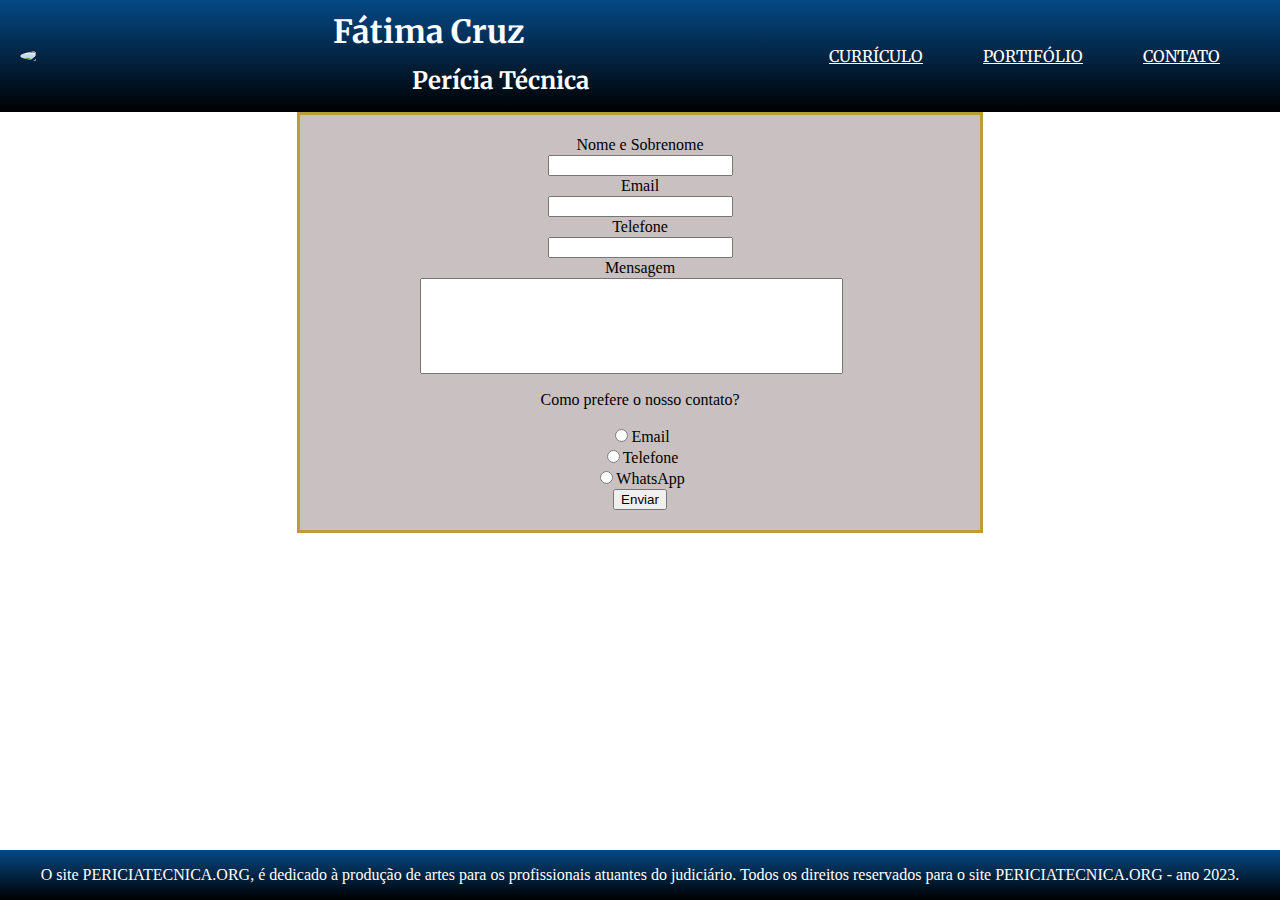
==== contato.html @ 84efe2ba "atualizando o projeto" ====
<!DOCTYPE html>
<html lang="pt-br">
<head>
    <link rel="preconnect" href="https://fonts.googleapis.com">
    <link rel="preconnect" href="https://fonts.gstatic.com" crossorigin>
    <link rel="shortcut icon" href="./assets/img/logo.jpg" type="image/x-icon">
    <meta charset="UTF-8">
    <meta http-equiv="X-UA-Compatible" content="IE=edge">
    <meta name="viewport" content="width=device-width, initial-scale=1.0">
    <title>Contatos</title>
    <link rel="stylesheet" href="./assets/styles/style-dados.css">
    <link href="https://fonts.googleapis.com/css2?family=Merriweather:wght@400;700&display=swap" rel="stylesheet">



</head>

<body>
    <header>
        <img id="logo" src="./assets/img/logo.jpg">

        <div class="principal">
            <h1 class="titulo-principal"> Fátima Cruz</h1>
            <h2 class="titulo-centralizado"> Perícia Técnica</h2>
        </div>
        
        <nav>
            <ul>
                <li>
                    <a href="index.html"> Currículo</a>
                </li>
                <li>
                    <a href="portifolio.html"> Portifólio</a>
                </li>
                <li>
                    <a href="contato.html"> Contato</a>
                </li>
            </ul>
        </nav>
    </header>

    <main>
        <form class="container">
            <label for="nomesobrenome">Nome e Sobrenome</label>
            <input type="text" id="nomesobrenome" class="input-padrao">
        
                    <label for="email">Email</label>
                    <input type="text" id="email" class="input-padrao">
                    
                    <label for="telefone">Telefone</label>
                    <input type="text" id="telefone" class="input-padrao">
                    
                    <label for="mensagem">Mensagem</label>
                    <textarea cols="50" rows="6" id="mensagem" class="input-padrao"></textarea>

                    <div class="preferencias">
                        <p>Como prefere o nosso contato?</p>
                        <label for="radio-email"><input type="radio" name="contato" value="email" id="radio-email">Email</label>
                        <label for="radio-telefone"><input type="radio" name="contato" value="telefone" id="radio-telefone">Telefone</label>
                        <label for="radio-whatsapp"><input type="radio" name="contato" value="whatsapp" id="radio-whatsapp">WhatsApp</label>
                    </div>
                    
                    <input type="submit" value="Enviar">
                </form>
            </main>
                

    <div class="footer">
        <p>O site PERICIATECNICA.ORG, é dedicado à produção de artes para os profissionais atuantes do judiciário.
        Todos os direitos reservados para o site PERICIATECNICA.ORG - ano 2023.</p>
    </div>
    </body>
</html>


<!-- <main> -->
    <!-- </main> -->
---- assets/styles/style-dados.css ----
/* html{
    margin: 0;
    padding: 0;
}

*{box-sizing: border-box;
    padding: 0;
    margin: 0;
} */

body{
    margin: 0;
    padding: 0;
}

h1{
    color: #fff;
}

h2{
    color: 
    #fff;
}

nav {
    padding: 30px;
}

nav  ul{
    list-style-type: none;
    display: flex;
    align-items: center;
    position: relative;
}

nav  ul  li a:hover{
    color: #b99d37;
    text-decoration:underline;
    cursor: pointer;
}

nav > ul > li> a{
    color: #fff;
    margin: 30px;
    text-align: right;
    text-transform: uppercase;
}

header{
    display: flex;
    justify-content: space-between;
    background-image: linear-gradient(#054985, #000000);
    align-items: center;
    font-family: 'Merriweather', serif;
}


label, input, textarea {
    display: block;
}

form {
    background-color: rgb(201, 193, 193);
    color: black;
    padding: 20px;
    line-height: 20px;
    margin: 0%;
    height: 100%;
    /* border-radius: 10px; */
}

input{
    display: inline-block;
}

textarea{
    resize: none;
    align-self: center;
}

.container{
    margin: auto;
    width: 50%;
    border: 3px solid #b99d37;
    text-align: center;
}

main form textarea{
    margin-left: 100px;
    /* justify-content: center; 
    align-items: center; */
}

#logo{
    padding: 20px; 
    border-radius: 50%;
    width: 12%;
    height: auto;
}

.preferencias{
    display: block;
    /* margin: 10px; */
}

.titulo-principal{
    align-self: flex-start;
}

.titulo-centralizado{
    align-self: flex-end;
}

.principal{
    display: flex;
    flex-direction: column;
    line-height: 8px;
    width: 20%;
    /* position: relative; */
}

/* estilos para o rodapé */
.footer {
    background-image: linear-gradient(#054985, #000000);
    color: #ffffff;
    height: 50px;
    justify-content: center;
    align-items: center;
    width: 100%;
    position: fixed;
    bottom: 0;
    /* left: 0;
    right: 0; */
    /* display: flex; */
}

.footer p{
    text-align: center;
    /* display: flex;
    justify-content: center; */
}
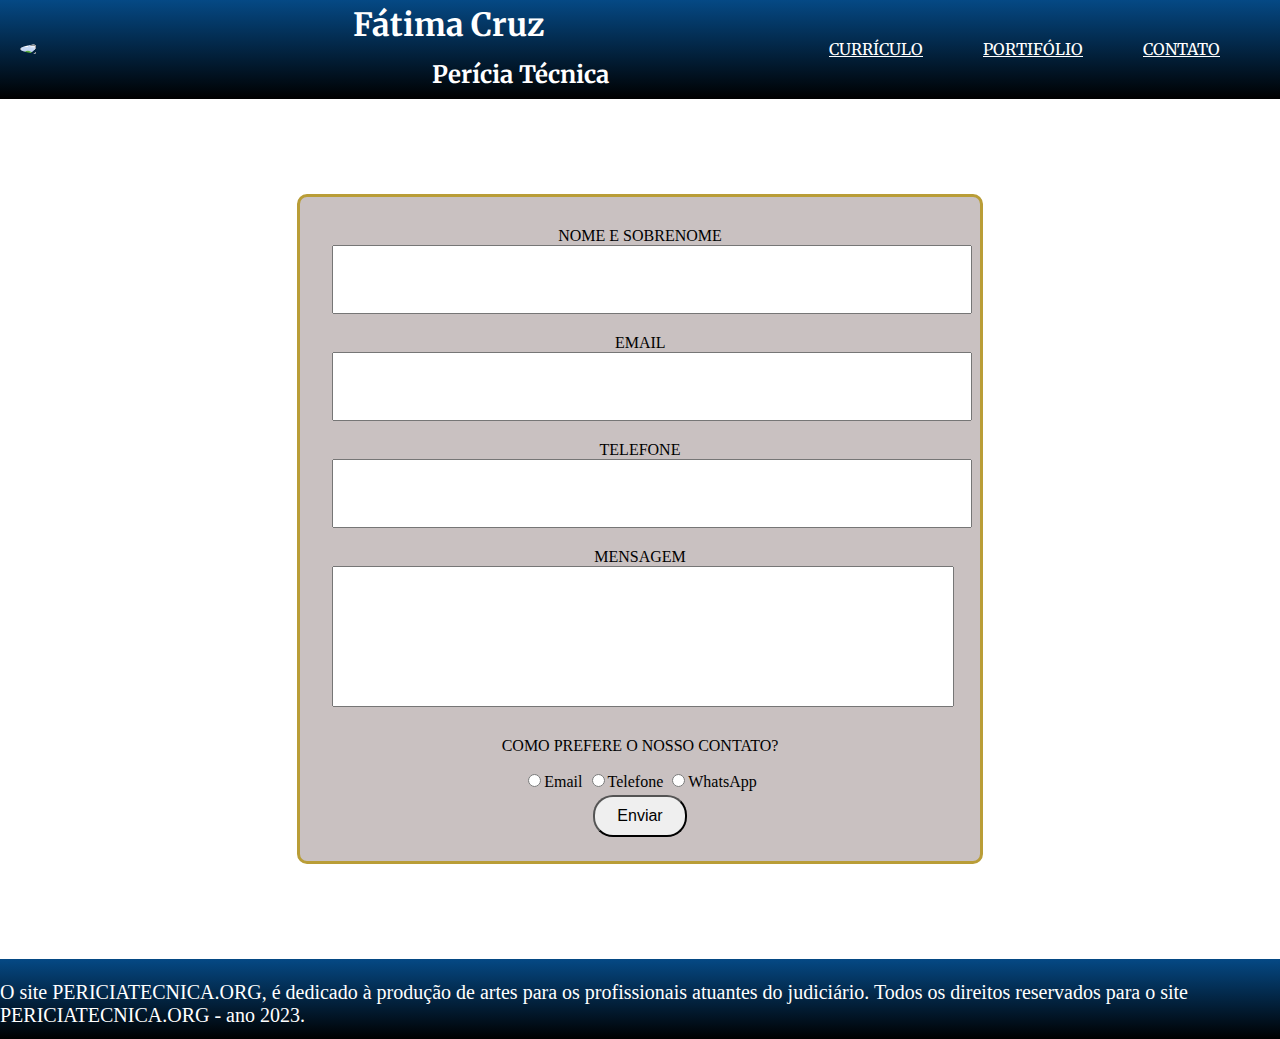
==== commit a724b75e: "deixando o site responsivo" ====
--- a/contato.html
+++ b/contato.html
@@ -10,9 +10,6 @@
     <title>Contatos</title>
     <link rel="stylesheet" href="./assets/styles/style-dados.css">
     <link href="https://fonts.googleapis.com/css2?family=Merriweather:wght@400;700&display=swap" rel="stylesheet">
-
-
-
 </head>
 
 <body>
@@ -25,53 +22,58 @@
         </div>
         
         <nav>
-            <ul>
-                <li>
+                <div>
                     <a href="index.html"> Currículo</a>
-                </li>
-                <li>
+                </div>
+
+                <div>
                     <a href="portifolio.html"> Portifólio</a>
-                </li>
-                <li>
-                    <a href="contato.html"> Contato</a>
-                </li>
-            </ul>
+                </div>
+
+                <div>
+                    <a href="#"> Contato</a>
+                </div>
         </nav>
     </header>
 
     <main>
-        <form class="container">
-            <label for="nomesobrenome">Nome e Sobrenome</label>
-            <input type="text" id="nomesobrenome" class="input-padrao">
-        
-                    <label for="email">Email</label>
-                    <input type="text" id="email" class="input-padrao">
-                    
-                    <label for="telefone">Telefone</label>
-                    <input type="text" id="telefone" class="input-padrao">
-                    
-                    <label for="mensagem">Mensagem</label>
-                    <textarea cols="50" rows="6" id="mensagem" class="input-padrao"></textarea>
+        <form >
+            <fieldset>
+                <label for="nomesobrenome">Nome e Sobrenome</label>
+                <input type="text" id="nomesobrenome" class="input-padrao">
+            </fieldset>
+
+            <fieldset>
+                <label for="email">Email</label>
+                <input type="text" id="email" class="input-padrao">
+            </fieldset>
+
+            <fieldset> 
+                <label for="telefone">Telefone</label>
+                <input type="text" id="telefone" class="input-padrao">
+            </fieldset>
+
+            <fieldset>
+                    <label for="mensage">Mensagem</label>
+                    <textarea name="mensage" id="mensage" cols="30" rows="9" class="input-padrao"></textarea>
+            </fieldset>
 
                     <div class="preferencias">
-                        <p>Como prefere o nosso contato?</p>
+                        <p id="information">Como prefere o nosso contato?</p>
                         <label for="radio-email"><input type="radio" name="contato" value="email" id="radio-email">Email</label>
                         <label for="radio-telefone"><input type="radio" name="contato" value="telefone" id="radio-telefone">Telefone</label>
                         <label for="radio-whatsapp"><input type="radio" name="contato" value="whatsapp" id="radio-whatsapp">WhatsApp</label>
                     </div>
-                    
-                    <input type="submit" value="Enviar">
+
+                    <button type="button">Enviar</button>                
                 </form>
             </main>
                 
 
-    <div class="footer">
-        <p>O site PERICIATECNICA.ORG, é dedicado à produção de artes para os profissionais atuantes do judiciário.
-        Todos os direitos reservados para o site PERICIATECNICA.ORG - ano 2023.</p>
-    </div>
+        <footer>
+            <p class="footer-text">O site PERICIATECNICA.ORG, é dedicado à produção de artes para os profissionais atuantes do judiciário.
+                Todos os direitos reservados para o site PERICIATECNICA.ORG - ano 2023.
+            </p>
+        </footer>
     </body>
-</html>
-
-
-<!-- <main> -->
-    <!-- </main> -->+</html>--- a/assets/styles/style-dados.css
+++ b/assets/styles/style-dados.css
@@ -1,20 +1,20 @@
-/* html{
-    margin: 0;
-    padding: 0;
-}
-
-*{box-sizing: border-box;
-    padding: 0;
-    margin: 0;
-} */
 
 body{
     margin: 0;
     padding: 0;
+} 
+
+header{
+    display: flex;
+    justify-content: space-between;
+    background-image: linear-gradient(#054985, #000000);
+    align-items: center;
+    font-family: 'Merriweather', serif;
 }
 
 h1{
     color: #fff;
+
 }
 
 h2{
@@ -24,72 +24,62 @@
 
 nav {
     padding: 30px;
-}
-
-nav  ul{
+    display: flex;
+}
+
+nav  div{
     list-style-type: none;
-    display: flex;
-    align-items: center;
-    position: relative;
-}
-
-nav  ul  li a:hover{
-    color: #b99d37;
-    text-decoration:underline;
-    cursor: pointer;
-}
-
-nav > ul > li> a{
+    /* align-items: center; */
+    /* position: relative; */
+}
+
+nav div a{
     color: #fff;
     margin: 30px;
     text-align: right;
     text-transform: uppercase;
 }
 
-header{
-    display: flex;
-    justify-content: space-between;
-    background-image: linear-gradient(#054985, #000000);
-    align-items: center;
-    font-family: 'Merriweather', serif;
-}
-
-
-label, input, textarea {
-    display: block;
-}
-
-form {
-    background-color: rgb(201, 193, 193);
-    color: black;
-    padding: 20px;
-    line-height: 20px;
-    margin: 0%;
-    height: 100%;
-    /* border-radius: 10px; */
-}
-
-input{
-    display: inline-block;
-}
-
-textarea{
-    resize: none;
-    align-self: center;
-}
-
-.container{
-    margin: auto;
-    width: 50%;
-    border: 3px solid #b99d37;
-    text-align: center;
-}
-
-main form textarea{
-    margin-left: 100px;
-    /* justify-content: center; 
-    align-items: center; */
-}
+nav div a:hover{
+    color: #b99d37;
+    text-decoration:underline;
+    cursor: pointer;
+}
+
+main ul {
+    list-style: none;
+    display: flex;
+    gap: 200px;
+    justify-content: center;
+}
+
+main ul li img {
+    width: 300px;
+    height: 400px;
+    border: 2px solid #000000;
+    
+}
+
+main ul li img:hover{
+    border-color: #c78c19;
+}
+
+main ul li{
+    text-align: center;
+    font-size: 0.8rem;
+}
+
+main ul li p{
+    color: #000000;
+}
+
+.titulo-principal{
+    align-self: flex-start;
+}
+
+.titulo-centralizado{
+    align-self: flex-end;
+} 
 
 #logo{
     padding: 20px; 
@@ -98,44 +88,160 @@
     height: auto;
 }
 
-.preferencias{
-    display: block;
-    /* margin: 10px; */
-}
-
-.titulo-principal{
-    align-self: flex-start;
-}
-
-.titulo-centralizado{
-    align-self: flex-end;
-}
-
 .principal{
     display: flex;
     flex-direction: column;
     line-height: 8px;
     width: 20%;
-    /* position: relative; */
-}
-
-/* estilos para o rodapé */
-.footer {
+}
+
+form fieldset input, textarea{
+    width: 100%;
+}
+
+fieldset label, input{
+    text-transform: uppercase;
+} 
+
+fieldset{
+    padding: 10px;
+}
+
+form {
+    background-color: rgb(201, 193, 193);
+    color: black;
+    padding: 20px; 
+    width: 50%;
+    text-align: center;
+    height: 100%;
+    border-radius: 10px;
+    margin: 95px auto;
+    border:solid #b99d37;
+}
+
+form fieldset{
+    border: 0;
+}
+
+input{
+    display: inline-block;
+    font-size: 40px;
+    padding: 10px;
+}
+
+textarea{
+    resize: none;
+    align-self: center;
+}
+/*
+#logo{
+    border-radius: 50%;
+    width: 60px;
+    height: 60px;
+}
+
+.preferencias{
+    display: flex;
+}
+
+.preferencias p{
+    padding: 10px;
+    margin-bottom: 5px;
+    text-transform: uppercase;
+}
+
+.titulo-principal{
+    align-self: flex-start;
+}*/
+
+.titulo-centralizado{
+    align-self: flex-end;
+}
+
+/* .principal{
+    display: flex;
+    flex-direction: column; 
+    align-items: center;
+} */
+
+button{
+    border-radius: 20px;
+    padding: 10px 22px;
+    text-align: center;
+    text-decoration: none;
+    display: inline-block;
+    font-size: 16px;
+    margin: 4px 2px;
+    cursor: pointer;
+} 
+
+footer {
     background-image: linear-gradient(#054985, #000000);
-    color: #ffffff;
-    height: 50px;
+    bottom: 0;
+    flex: 1;
+    color: #fff;
+    display: flex;
     justify-content: center;
-    align-items: center;
     width: 100%;
-    position: fixed;
-    bottom: 0;
-    /* left: 0;
-    right: 0; */
-    /* display: flex; */
-}
-
-.footer p{
-    text-align: center;
-    /* display: flex;
-    justify-content: center; */
+    height: 80px;
+    font-size: 20px;
+}
+    
+    #information{
+        text-transform: uppercase;
+    }
+
+.footer-text {
+    width: 100%;
+    display: flex;
+    margin-bottom: 10px;
+    align-items: center;
+    justify-content: center;
+}
+
+
+
+
+
+@media screen and (max-width: 768px) {
+
+header{
+    padding: 0;
+}   
+
+form{
+    padding: 20px; 
+    width: 50%;
+    text-align: center;
+}
+
+.preferencias{
+    align-items: center;
+    flex-direction: column;
+}
+
+.footer{
+    position: static;
+}
+}
+
+@media only screen and (max-width: 425px) {
+    header{
+        
+    }   
+    
+    form{
+        padding: 20px; 
+        width: 50%;
+        text-align: center;
+    }
+    
+    .preferencias{
+        align-items: center;
+        flex-direction: column;
+    }
+    
+    .footer{
+        position: static;
+    }
 }